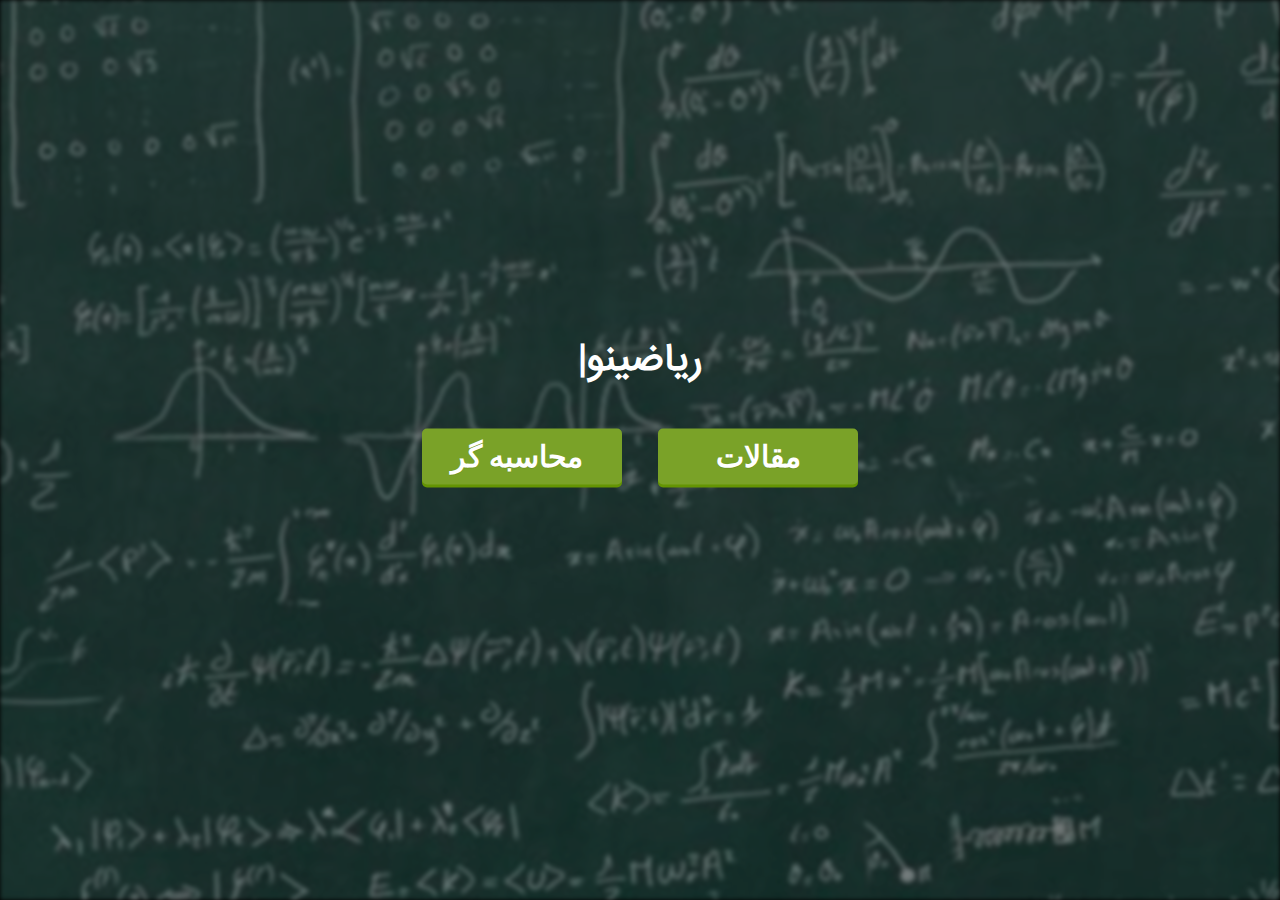
==== index.html @ 543c537f "upload poroject" ====
<!DOCTYPE html>
<html lang="en">

<head>
    <meta charset="UTF-8">
    <meta http-equiv="X-UA-Compatible" content="IE=edge">
    <meta name="viewport" content="width=device-width, initial-scale=1.0">
    <title>خانه</title>
    <link rel="stylesheet" href="index/css/style.css" />
    <link rel="stylesheet" href="index/fonts/font.css" />
    <link rel="stylesheet" href="index/css/animate.css">
</head>

<body>
    <div class="nahda"></div>
    <div class="buttons-holder">
        <div class="left-button-and-summary">
            <h3>
                <span class="text-slider-items">
                    ریاضینو, آزمون آنلاین , مقالات ریاضی , محاسبه گر های ریاضی
                </span>
                <strong class="text-slider"></strong>
            </h3>
            <a href="mataleb/mataleb.html" class="callout-btn2">مقالات</a>
            <a href="mohasebat/mohasebegar.html" class="callout-btn2">محاسبه گر</a>
            <!-- <a href="#" class="callout-btn2">آزمون</a> -->
        </div>
    </div>
    <script src="../typed.js-master/lib/typed.min.js">
    </script>

    <!-- Add jquery cdn -->
    <script src="https://ajax.googleapis.com/ajax/libs/jquery/3.5.1/jquery.min.js">
    </script>

    <!-- Add this script for successful 
        implementation of typed.js  -->
    <script>
        if ($(".text-slider").length == 1) {

            var typed_strings =
                $(".text-slider-items").text();

            var typed = new Typed(".text-slider", {
                strings: typed_strings.split(", "),
                typeSpeed: 50,
                loop: true,
                backDelay: 1000,
                backSpeed: 30,
            });
        }
    </script>
</body>

</html>
---- index/css/style.css ----
* {
  margin: 0;
  padding: 0;
  overflow: hidden;
  direction: rtl;
  box-sizing: border-box;
}
html {
  height: 100%;
}
body {
  background-color: black;
  font-family: "IRANSans-web";
  height: 100%;
}
.nahda {
  background-image: url("/index/img/math_is_hard-800x321.jpg");
  filter: blur(2px) brightness(50%);
  height: 100%;
  background-position: center;
  background-repeat: no-repeat;
  background-size: cover;
}
.heading h3 {
  color: black;
  font-size: 20px;
}
a {
  text-decoration: none;
}
.left-button-and-summary h3 {
  color: white;
  font-size: 35px;
  font-family: "IRANSans-web";
}
.text-slider-items {
  display: none;
}
.left-button-and-summary {
  width: 100%;
  margin-top: 200px;
  text-align: center;
}
.buttons-holder {
  font-weight: bold;
  position: absolute;
  top: 35%;
  left: 50%;
  transform: translate(-50%, -50%);
  z-index: 2;
  width: 80%;
  padding: 20px;
  text-align: center;
}
.callout-btn2 {
  width: 200px;
  color: #fff;
  text-shadow: 0 1px 0 rgb(0 0 0 / 10%);
  border-radius: 5px;
  cursor: pointer;
  display: inline-block;
  font-family: B esfehan;
  font-weight: 600;
  transition: all 0.3s ease-in-out 0s;
  font-size: 30px;
  letter-spacing: 0;
  line-height: 20px;
  padding: 18px 39px;
  margin: 15px;
  margin-top: 40px;
  text-align: center;
  vertical-align: middle;
  white-space: nowrap;
  text-decoration: none;
  background-color: #7aa228;
  box-shadow: 0 3px #649403;
}
.callout-btn2:active {
  box-shadow: none;
  -webkit-transform: translate(0px, 5px);
  -ms-transform: translate(0px, 5px);
}
.callout-btn2:focus {
  background-color: #010101;
  box-shadow: 0 3px #343532;
}
.callout-btn2:hover {
  background-color: #5a722a;
  box-shadow: 0 3px #4b533b;
}
---- index/fonts/font.css ----
@font-face {
  font-family: "IRANSans-web";
  src: url("IRANSans-web.eot");
  src: url("IRANSans-web.eot?#iefix") format("embedded-opentype"),
    url("IRANSans-web.woff2") format("woff2");
  src: url("IRANSans-web.ttf") format("truetype"),
    url("IRANSans-web.woff") format("woff");
  font-weight: normal;
  font-style: normal;
}
@font-face {
  font-family: "IRANSans-Bold-web";
  src: url("IRANSans-Bold-web.eot");
  src: url("IRANSans-Bold-web.eot?#iefix") format("embedded-opentype"),
    url("IRANSans-Bold-web.woff2") format("woff2"),
    url("IRANSans-Bold-web.ttf") format("truetype"),
    url("IRANSans-Bold-web.woff") format("woff");
  font-weight: normal;
  font-style: normal;
}
@font-face {
  font-family: "IRANSans-Light-web";
  src: url("IRANSans-Light-web.eot");
  src: url("IRANSans-Light-web.eot?#iefix") format("embedded-opentype"),
    url("IRANSans-Light-web.woff2") format("woff2"),
    url("IRANSans-Light-web.ttf") format("truetype"),
    url("IRANSans-Light-web.woff") format("woff");
  font-weight: normal;
  font-style: normal;
}
@font-face {
  font-family: "IRANSans-UltraLight-web";
  src: url("IRANSans-UltraLight-web.eot");
  src: url("IRANSans-UltraLight-web.eot?#iefix") format("embedded-opentype"),
    url("IRANSans-UltraLight-web.woff2") format("woff2"),
    url("IRANSans-UltraLight-web.ttf") format("truetype"),
    url("IRANSans-UltraLight-web.woff") format("woff");
  font-weight: normal;
  font-style: normal;
}
@font-face {
  font-family: "IRANSans-Medium-web";
  src: url("IRANSans-Medium-web.eot");
  src: url("IRANSans-Medium-web.eot?#iefix") format("embedded-opentype"),
    url("IRANSans-Medium-web.woff2") format("woff2");

  font-weight: normal;
  font-style: normal;
}
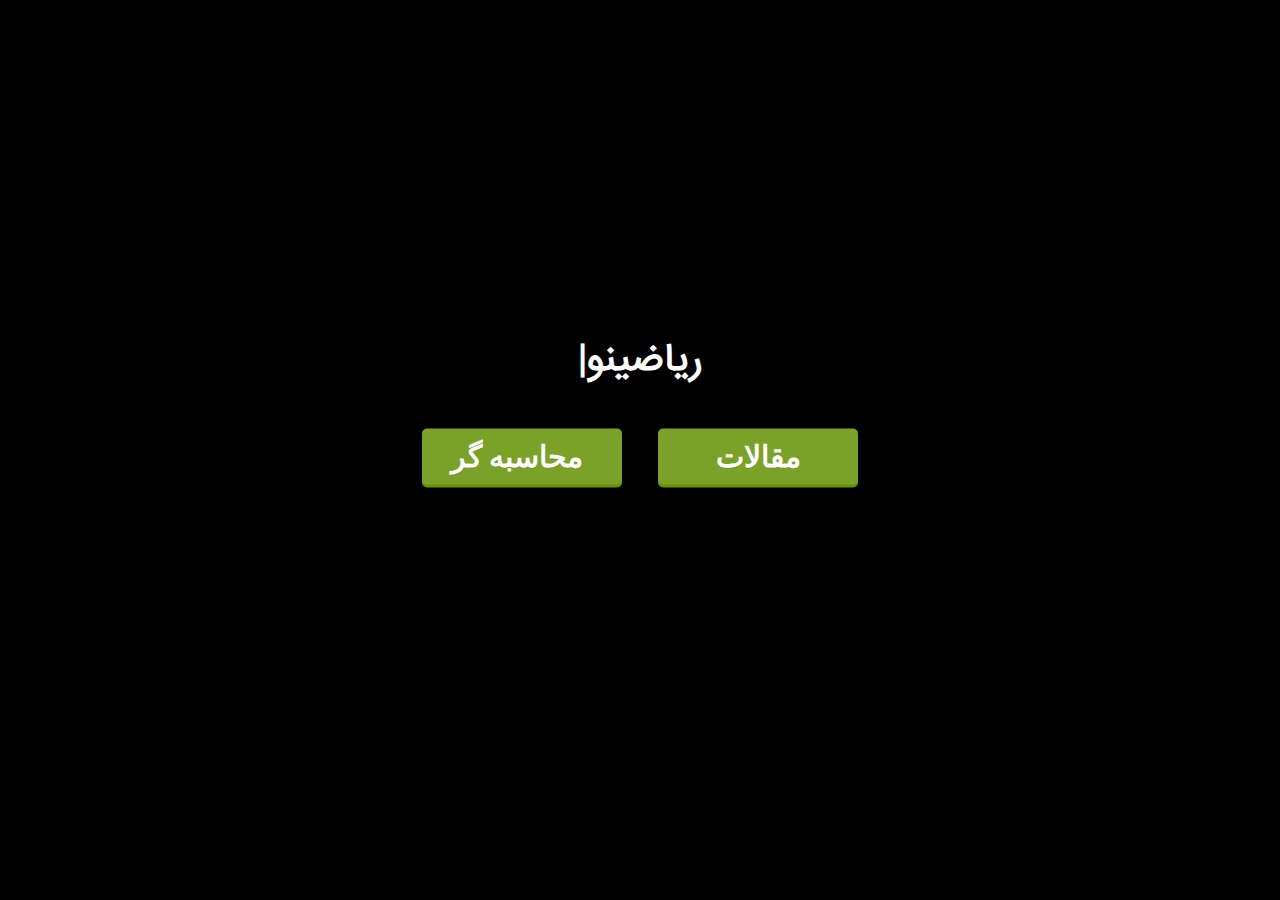
==== commit b31a05aa: "Update index.html" ====
--- a/index.html
+++ b/index.html
@@ -26,7 +26,7 @@
             <!-- <a href="#" class="callout-btn2">آزمون</a> -->
         </div>
     </div>
-    <script src="../typed.js-master/lib/typed.min.js">
+    <script src="https://iliya-mansouri-018.github.io/riazino/typed.js-master/lib/typed.min.js">
     </script>
 
     <!-- Add jquery cdn -->
@@ -52,4 +52,4 @@
     </script>
 </body>
 
-</html>+</html>
--- a/index/css/style.css
+++ b/index/css/style.css
@@ -14,7 +14,7 @@
   height: 100%;
 }
 .nahda {
-  background-image: url("/index/img/math_is_hard-800x321.jpg");
+  background-image: url("/riazino/index/img/math_is_hard-800x321.jpg");
   filter: blur(2px) brightness(50%);
   height: 100%;
   background-position: center;
